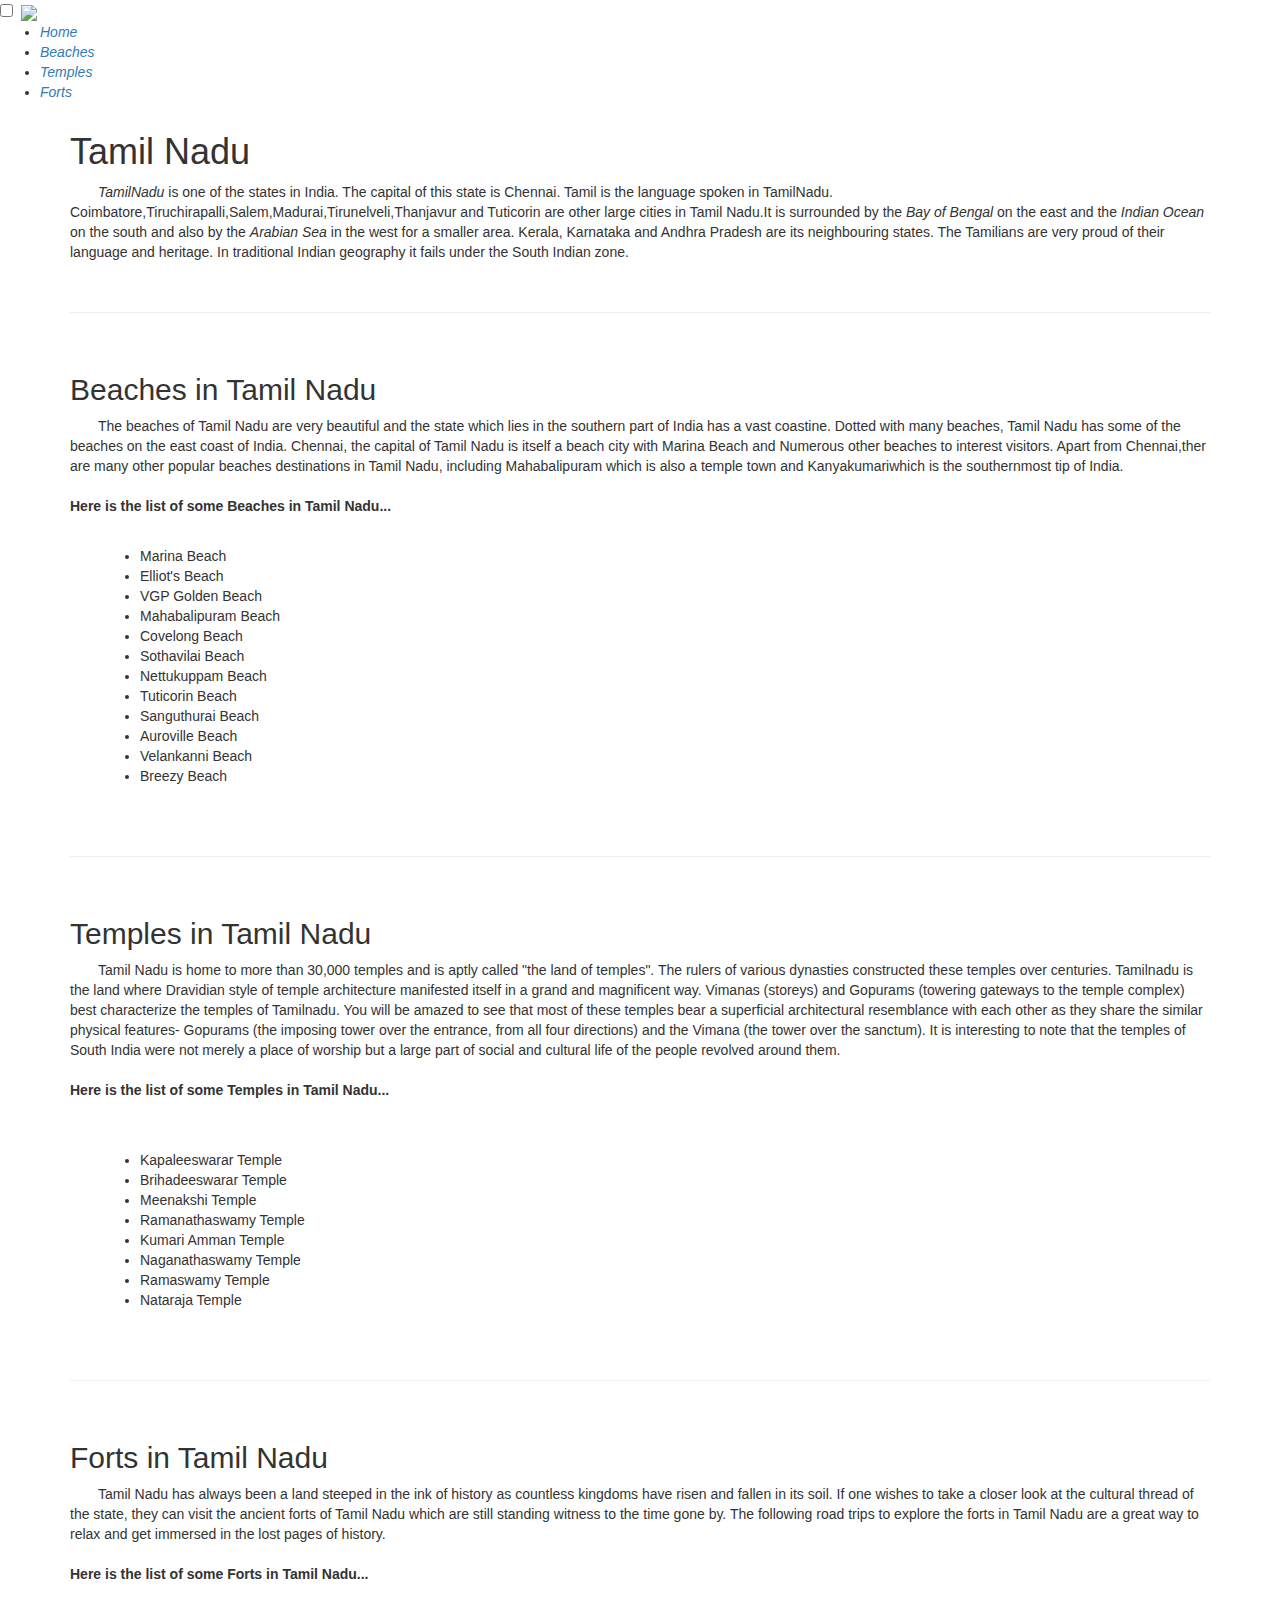
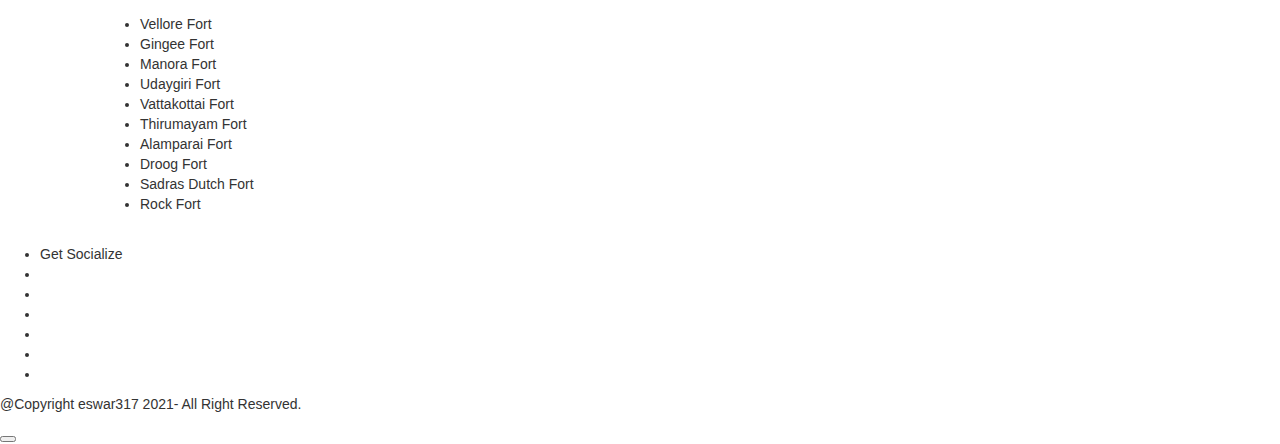
==== index.html @ 9c006878 "Update index.html" ====
<!DOCTYPE html>
<html>
<head>
	<title>Home</title>
	<script src="https://kit.fontawesome.com/b99e675b6e.js"></script>
	<script src="https://ajax.googleapis.com/ajax/libs/jquery/3.5.1/jquery.min.js"></script>
	<script src="https://maxcdn.bootstrapcdn.com/bootstrap/3.4.1/js/bootstrap.min.js"></script>
	<link rel="stylesheet" href="https://maxcdn.bootstrapcdn.com/bootstrap/3.4.1/css/bootstrap.min.css">
	<link rel="stylesheet" href="index.css">
</head>
<body>
	<nav>
		<input type="checkbox" id="check">
        <label for="check">
			<i class="fas fa-bars" id="btn"></i>
			<i class="fas fa-times" id="cancel"></i>
		</label>
		<img src="er.png">
		<ul>
			<li><a href="index.html"><i class="fas fa-home"> Home</i></a></li>
			<li><a href="beaches.html"><i class="fas fa-umbrella-beach"> Beaches</i></a></li>
			<li><a href="temples.html"><i class="fas fa-gopuram"> Temples</i></a></li>
			<li><a href="forts.html"><i class="fab fa-fort-awesome"> Forts</i></a></li>
		</ul> 
	</nav>

	<div class="container">
		<h1>Tamil Nadu</h1>
		<p style="text-indent: 2em;">
			<i>TamilNadu</i> is one of the states in India. The capital of this state is Chennai. Tamil is the language 
			spoken in TamilNadu. Coimbatore,Tiruchirapalli,Salem,Madurai,Tirunelveli,Thanjavur and Tuticorin are other 
			large cities in Tamil Nadu.It is surrounded by the <em>Bay of Bengal</em> on the east and the <em>Indian 
			Ocean</em> on the south and also by the <em>Arabian Sea</em> in the west for a smaller area. Kerala,
			Karnataka and Andhra Pradesh are its neighbouring states. The Tamilians are very proud of their language and heritage. 
			In traditional Indian geography it fails under the South Indian zone.
		</p><br><hr><br>
		<h2>Beaches in Tamil Nadu</h2>
		<p style="text-indent: 2em;">The beaches of Tamil Nadu are very beautiful and the state which lies in the southern part of India has a vast coastine.
			Dotted with many beaches, Tamil Nadu has some of the beaches on the east coast of India. Chennai, the capital of Tamil Nadu 
			is itself a beach city with Marina Beach and Numerous other beaches to interest visitors. Apart from Chennai,ther are many
			 other popular beaches destinations in Tamil Nadu, including Mahabalipuram which is also a temple town and Kanyakumariwhich 
			 is the southernmost tip of India.<br><br>
			 <b>Here is the list of some Beaches in Tamil Nadu...</b> <br> 
			 <ul class="list" style="margin: 30px;">
				 <li>Marina Beach</li>
				 <li>Elliot's Beach</li>
				 <li>VGP Golden Beach</li>
				 <li>Mahabalipuram Beach</li>
				 <li>Covelong Beach</li>
				 <li>Sothavilai Beach</li>
				 <li>Nettukuppam Beach</li>
				 <li>Tuticorin Beach</li>
				 <li>Sanguthurai Beach</li>
				 <li>Auroville Beach</li>
				 <li>Velankanni Beach</li>
				 <li>Breezy Beach</li>
			 </ul>
		</p><br><hr><br>
		<h2>Temples in Tamil Nadu</h2>
		<p style="text-indent: 2em;">Tamil Nadu is home to more than 30,000 temples and is aptly called "the land of
		   temples". The rulers of various dynasties constructed these temples over centuries. Tamilnadu is the land 
		   where Dravidian style of temple architecture manifested itself in a grand and magnificent way. Vimanas (storeys) 
		   and Gopurams (towering gateways to the temple complex) best characterize the temples of Tamilnadu. You will 
		   be amazed to see that most of these temples bear a superficial architectural resemblance with each other as
			they share the similar physical features- Gopurams (the imposing tower over the entrance, from all four directions) 
			and the Vimana (the tower over the sanctum). It is interesting to note that the temples of South India were
			 not merely a place of worship but a large part of social and cultural life of the people revolved around 
			 them.<br><br>
			 <b>Here is the list of some Temples in Tamil Nadu...</b>  <br><br>
			 <ul class="list" style="margin: 30px;">
				 <li>Kapaleeswarar Temple</li>
				 <li>Brihadeeswarar Temple</li>
				 <li>Meenakshi Temple</li>
				 <li>Ramanathaswamy Temple</li>
				 <li>Kumari Amman Temple</li>
				 <li>Naganathaswamy Temple</li>
				 <li>Ramaswamy Temple</li>
				 <li>Nataraja Temple</li>
			 </ul>
		</p><br><hr><br>
		<h2>Forts in Tamil Nadu</h2>
		<p style="text-indent: 2em;">Tamil Nadu has always been a land steeped in the ink of history as countless
		   kingdoms have risen and fallen in its soil. If one wishes to take a closer look at the cultural thread 
		   of the state, they can visit the ancient forts of Tamil Nadu which are still standing witness to the time
			gone by. The following road trips to explore the forts in Tamil Nadu are a great way to relax and get
			 immersed in the lost pages of history.<br><br>
			 <b>Here is the list of some Forts in Tamil Nadu...</b>  <br>
			 <ul class="list" style="margin: 30px;">
				 <li>Vellore Fort</li>
				 <li>Gingee Fort</li>
				 <li>Manora Fort</li>
				 <li>Udaygiri Fort</li>
				 <li>Vattakottai Fort</li>
				 <li>Thirumayam Fort</li>
				 <li>Alamparai Fort</li>
				 <li>Droog Fort</li>
				 <li>Sadras Dutch Fort</li>
				 <li>Rock Fort</li>
			 </ul>
		</p>
            </div>
	<footer class="foot">
		<ul>
			<li>Get Socialize</li>
			<li><i class="far fa-hand-point-right"></i></li>
			<li><a href="https://www.facebook.com/profile.php?id=100068360466746" title="Facebook"><i class="fab fa-facebook"></i></a></li>
			<li><a href="https://instagram.com/eswarravichandran._?" title="Instagram"><i class="fab fa-instagram"></i></a></li>
			<li><a href="https://twitter.com/eswarravi_?s=08" title="Twitter"><i class="fab fa-twitter"></i></a></li>
			<li><a href="https://github.com/Eswar317" title="GitHub"><i class="fab fa-github"></i></a></li>
			<li><a href="https://www.linkedin.com/in/eswar-eswar-5b3466219" title="LinkedIn"><i class="fab fa-linkedin"></i></a></li>
		</ul>
		<p>@Copyright eswar317 2021- All Right Reserved.</p>
	</footer>
		
		<button onclick="topFunction()" id="myBtn" title="Go to top"><i class="fas fa-arrow-up"></i></button>
			<script>
				var mybutton = document.getElementById("myBtn");
				
				window.onscroll = function() {scrollFunction()};
				
				function scrollFunction() {
				  if (document.body.scrollTop > 20 || document.documentElement.scrollTop > 20) {
					mybutton.style.display = "block";
				  } else {
					mybutton.style.display = "none";
				  }
				}
				
				function topFunction() {
				  document.body.scrollTop = 0;
				  document.documentElement.scrollTop = 0;
				}
				</script>
</body>
</html>
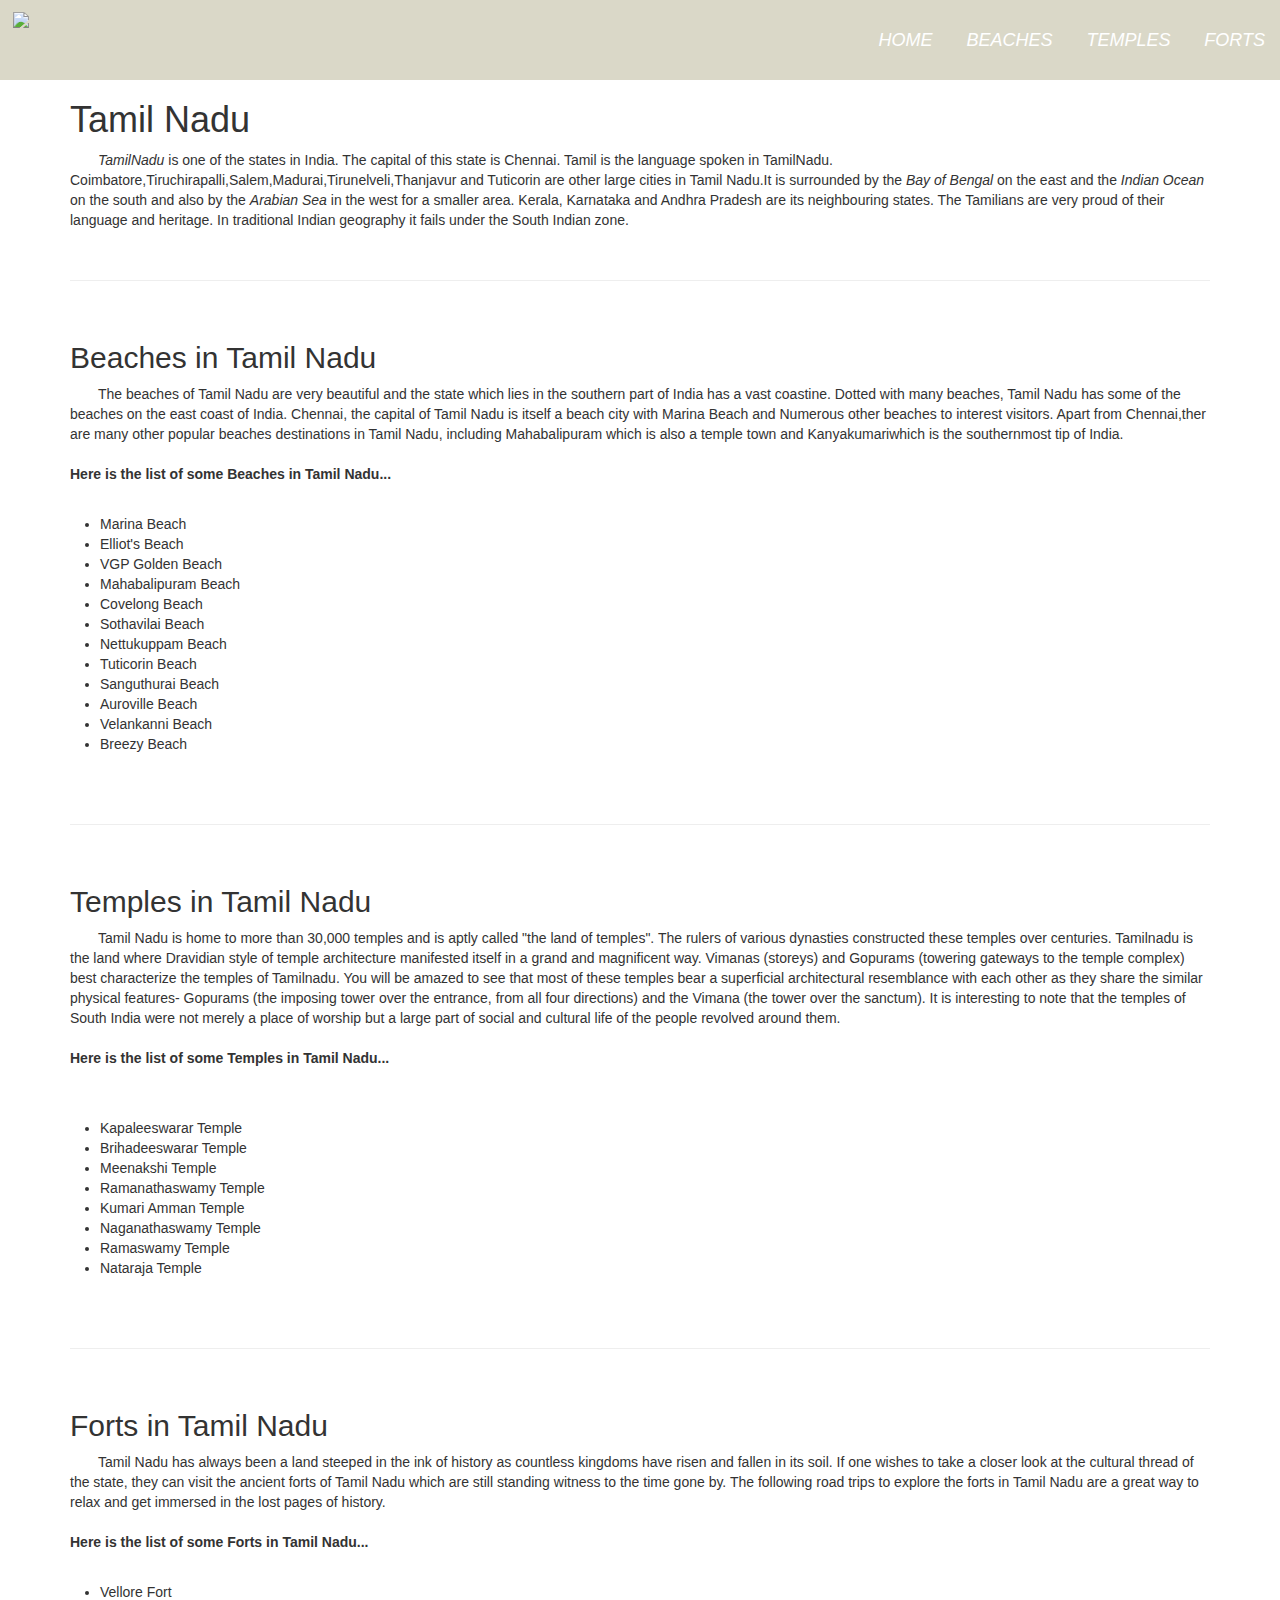
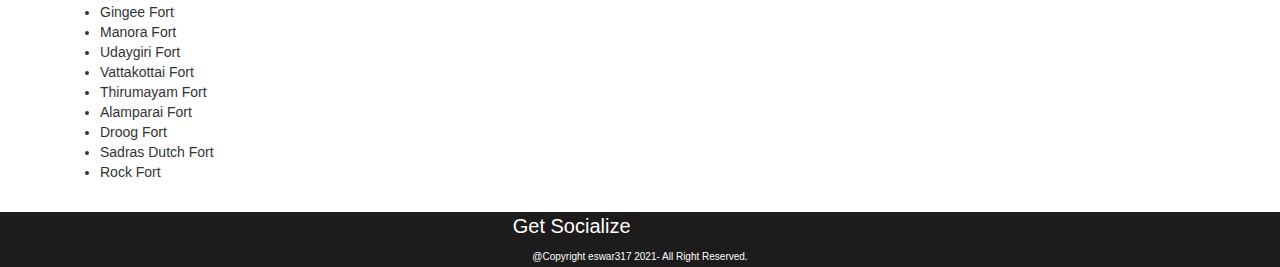
==== commit 1c3fdee9: "Update index.html" ====
--- a/index.html
+++ b/index.html
@@ -1,9 +1,13 @@
 <!DOCTYPE html>
-<html>
+<html lang="en">
+<head>
+	<meta charset="UTF-8">
+	<meta http-equiv="X-UA-Compatible" content="IE=edge">
+	<meta name="viewport" content="width=device-width, initial-scale=1.0">
 <head>
 	<title>Home</title>
 	<script src="https://kit.fontawesome.com/b99e675b6e.js"></script>
-	<script src="https://ajax.googleapis.com/ajax/libs/jquery/3.5.1/jquery.min.js"></script>
+	<script src="https://ajax.googleapis/libs/jquery/3.5.1/jquery.min.js"></script>
 	<script src="https://maxcdn.bootstrapcdn.com/bootstrap/3.4.1/js/bootstrap.min.js"></script>
 	<link rel="stylesheet" href="https://maxcdn.bootstrapcdn.com/bootstrap/3.4.1/css/bootstrap.min.css">
 	<link rel="stylesheet" href="index.css">
@@ -15,7 +19,7 @@
 			<i class="fas fa-bars" id="btn"></i>
 			<i class="fas fa-times" id="cancel"></i>
 		</label>
-		<img src="er.png">
+		<a href="https://eswar317.github.io/Eswar_Ravichandran/"><img src="er.png"></a>
 		<ul>
 			<li><a href="index.html"><i class="fas fa-home"> Home</i></a></li>
 			<li><a href="beaches.html"><i class="fas fa-umbrella-beach"> Beaches</i></a></li>
@@ -98,7 +102,7 @@
 				 <li>Rock Fort</li>
 			 </ul>
 		</p>
-            </div>
+	</div> 
 	<footer class="foot">
 		<ul>
 			<li>Get Socialize</li>
@@ -107,7 +111,7 @@
 			<li><a href="https://instagram.com/eswarravichandran._?" title="Instagram"><i class="fab fa-instagram"></i></a></li>
 			<li><a href="https://twitter.com/eswarravi_?s=08" title="Twitter"><i class="fab fa-twitter"></i></a></li>
 			<li><a href="https://github.com/Eswar317" title="GitHub"><i class="fab fa-github"></i></a></li>
-			<li><a href="https://www.linkedin.com/in/eswar-eswar-5b3466219" title="LinkedIn"><i class="fab fa-linkedin"></i></a></li>
+			<li><a href="https://www.linkedin.com/in/eswar-r-5b3466219" title="LinkedIn"><i class="fab fa-linkedin"></i></a></li>
 		</ul>
 		<p>@Copyright eswar317 2021- All Right Reserved.</p>
 	</footer>
--- a/index.css
+++ b/index.css
@@ -0,0 +1,163 @@
+body {
+	font-family: sans-serif;
+  }
+  * {
+	margin: 0%;
+	padding: 0%;
+	text-decoration: none;
+  }
+  nav {
+	height: 80px;
+	background-color: rgb(218, 216, 200);
+  }
+  nav img {
+	width: 100px;
+	position: absolute;
+	top: 12px;
+	left: 1%;
+  }
+  nav ul {
+	float: right;
+  }
+  nav ul li {
+	display: inline-block;
+	line-height: 80px;
+	list-style-type: none;
+	margin: 0 15px;
+  }
+  nav ul li a {
+	position: relative;
+	color: rgb(255, 255, 255);
+	font-size: 18px;
+	padding: 5px 0;
+	text-transform: uppercase;
+	cursor: pointer;
+  }
+  nav ul li a::before {
+	position: absolute;
+	content: '';
+	left: 0%;
+	bottom: 0%;
+	height: 3px;
+	width: 100%;
+	background: tomato;
+	transform: scaleX(0);
+	transform-origin: right;
+	transition: transform .4s linear;
+  }
+  nav ul li a:hover::before {
+	transform: scaleX(1);
+	transform-origin: left;
+  }
+  nav ul li a:hover {
+	  color: tomato;
+  }
+  #check {
+	  display: none;
+  }
+  label #btn, label #cancel {
+	color: white;
+	font-size: 30px;
+	float: right;
+	line-height: 80px;
+	margin-right: 40px;
+	cursor: pointer;
+	display: none;
+	position: absolute;
+	right: 0%;
+	top: 0%;
+  }
+ #myBtn {
+	display: none;
+	position: fixed;
+	bottom: 40px;
+	right:20px;
+	z-index: 99;
+	font-size: 18px;
+	border: none;
+	outline: none;
+	background-color: rgb(170, 124, 80);
+	color: white;
+	cursor: pointer;
+	padding: 10px;
+	border-radius: 4px;
+  } 
+  #myBtn:hover {
+   background-color: #555;
+  }
+  footer {
+	background-color: rgb(29, 27, 27);
+	color: white;
+	display: block;
+	padding: 0%;
+	bottom: 0%;
+	font-size: 10px;
+	text-align: center;
+	height: 55px;
+	width: 100%;
+}
+footer ul li {
+  display: inline-block;
+  font-size: 20px;
+  padding: 0 10px;
+  text-decoration: none;
+  list-style-type: none;
+}
+  @media screen and (max-width: 1000px) {
+	nav img {
+	  left: 1%;
+	  top: 15px;
+	  width: 90px;
+	}
+	nav ul li a {
+	  font-size: 20px;
+	  font-weight: bold;
+	}
+}
+  @media screen and (max-width: 700px) {
+           #mybtn  {
+		padding: 5px;
+		bottom: 40px;
+		right: 30px;
+	  }  
+	  label #btn {
+		  display: block;
+	  }
+	  nav ul {
+		position: fixed;
+		width: 100%;
+		height: 100vh;
+		background-color: rgb(141, 136, 126);
+		top: 80px;
+		right: -100%;
+		text-align: center;
+		transition: all 0.5s;
+	  }
+	  nav ul li {
+		display: block;
+		margin: 10px 0;
+		line-height: 50px;
+	  }
+	  nav ul li a {
+		font-size: 20px;
+	  }
+	  #check:checked ~ ul {
+		right: 0%;
+	  }
+	  #check:checked ~ label #btn {
+		display: none;
+	  }
+	  #check:checked ~ label #cancel {
+		display: block;
+	  }
+	  footer {
+		font-size: 5px;
+		text-align: center;
+		height: 50px;
+		width: 100%;
+	  }
+	  footer ul li {
+	  font-size: 15px;
+	  padding: 0 5px;
+	  }
+	}
